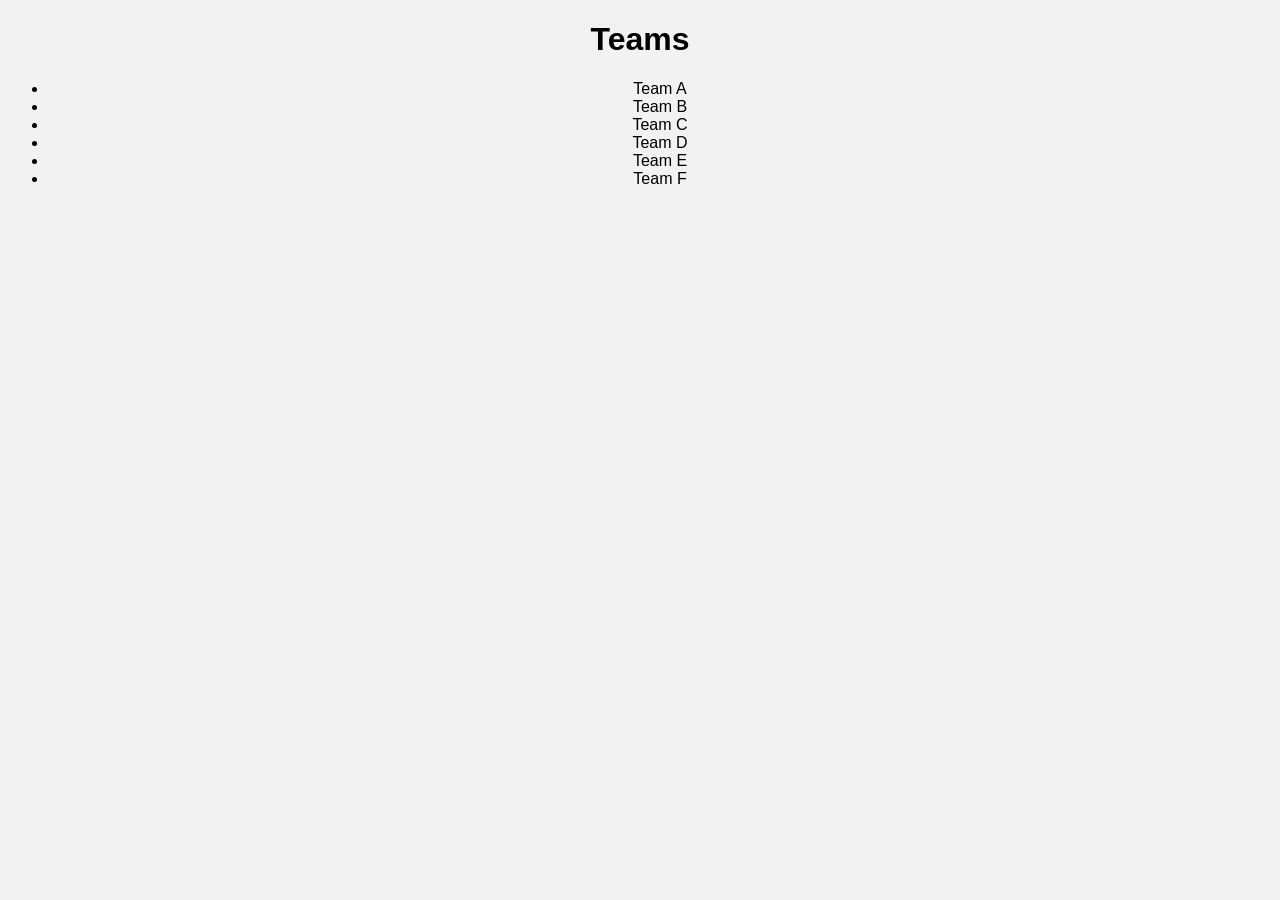
==== teams.html @ 0296d808 "Add files via upload" ====
<!DOCTYPE html>
<html>
<head>
<title>Teams</title>
<link rel="stylesheet" href="style.css">
</head>

<body>

<h1>Teams</h1>

<ul>
<li>Team A</li>
<li>Team B</li>
<li>Team C</li>
<li>Team D</li>
<li>Team E</li>
<li>Team F</li>
</ul>

</body>
</html>
---- style.css ----
body{
font-family: Arial;
text-align:center;
background:#f2f2f2;
}

nav a{
margin:15px;
text-decoration:none;
font-weight:bold;
}

table{
margin:auto;
background:white;
}
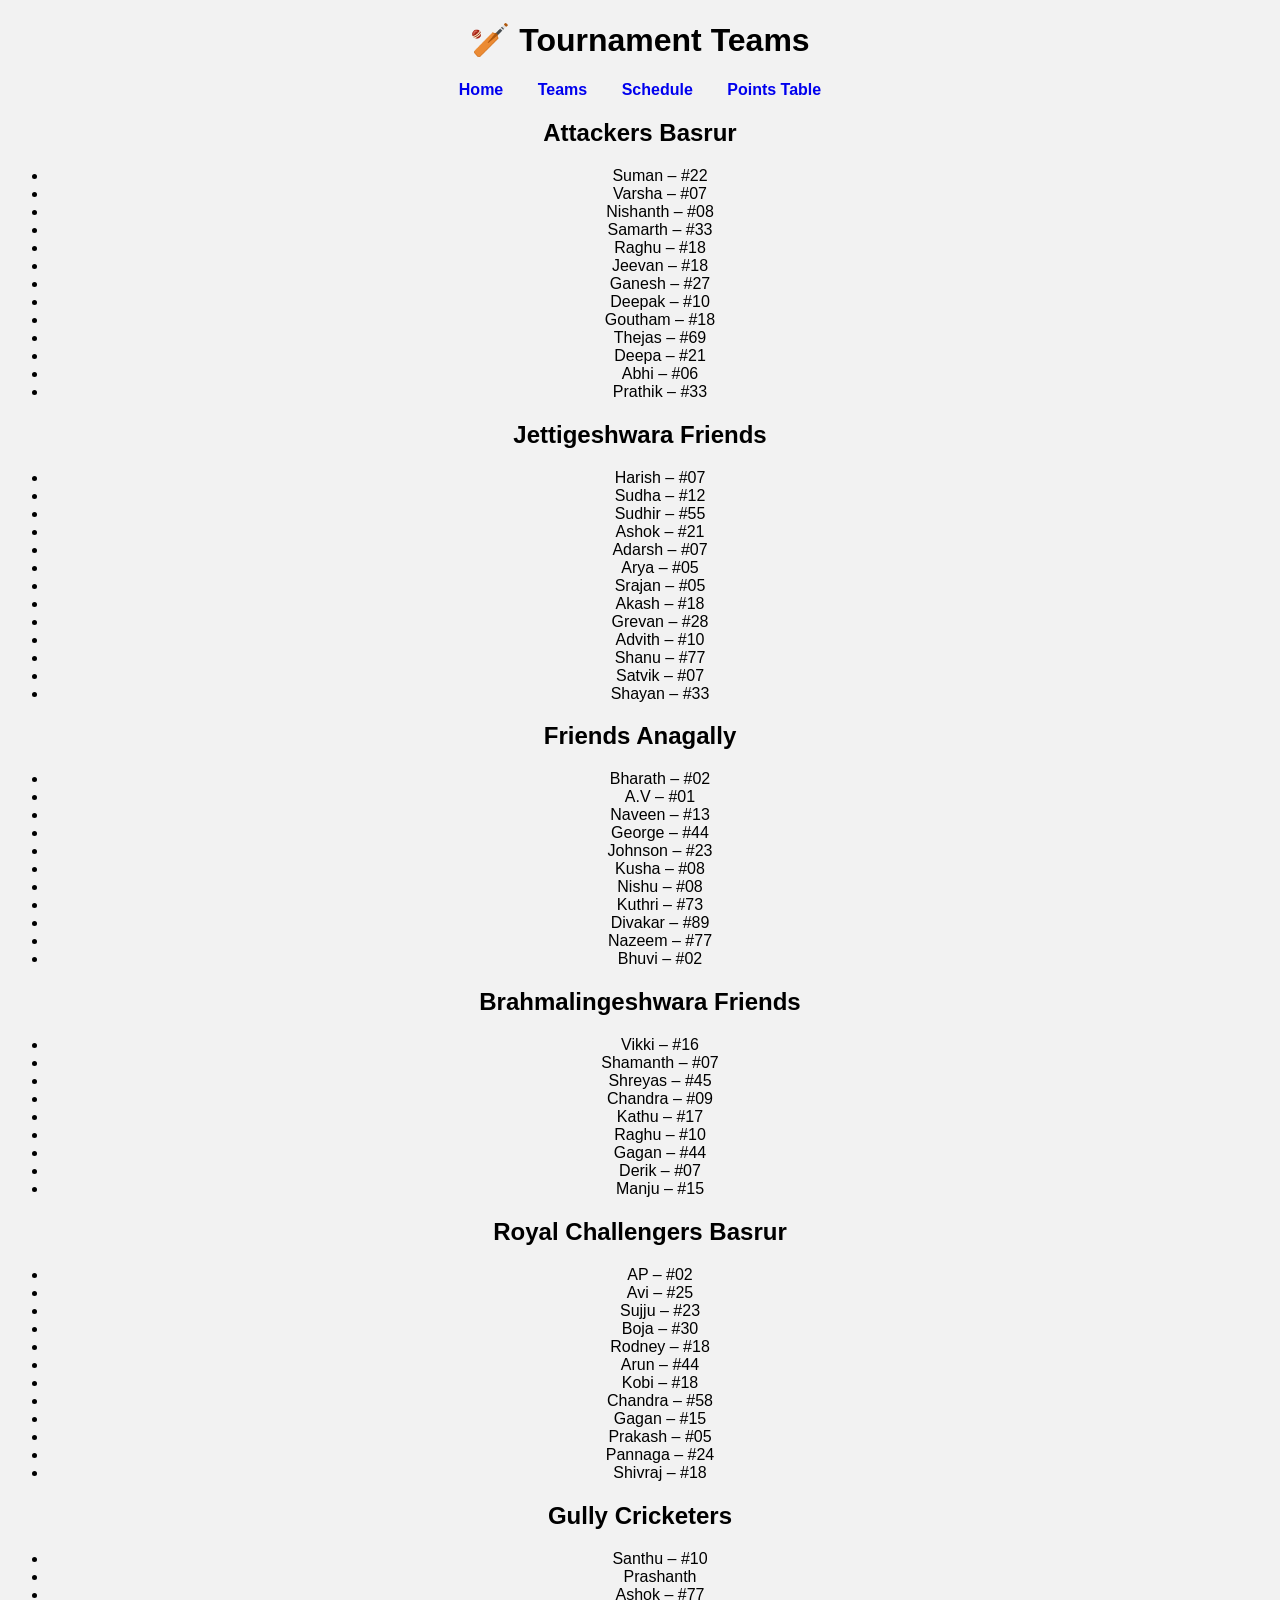
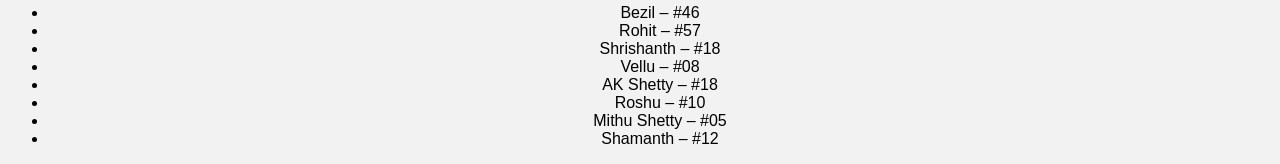
==== commit 1aef0291: "Update teams.html for tournament teams display" ====
--- a/teams.html
+++ b/teams.html
@@ -1,22 +1,129 @@
 <!DOCTYPE html>
 <html>
 <head>
-<title>Teams</title>
+<title>Tournament Teams</title>
 <link rel="stylesheet" href="style.css">
 </head>
 
 <body>
 
-<h1>Teams</h1>
+<h1>🏏 Tournament Teams</h1>
 
+<nav>
+<a href="index.html">Home</a>
+<a href="teams.html">Teams</a>
+<a href="schedule.html">Schedule</a>
+<a href="points.html">Points Table</a>
+</nav>
+
+<section class="container">
+
+<div class="team-card">
+<h2>Attackers Basrur</h2>
 <ul>
-<li>Team A</li>
-<li>Team B</li>
-<li>Team C</li>
-<li>Team D</li>
-<li>Team E</li>
-<li>Team F</li>
+<li>Suman – #22</li>
+<li>Varsha – #07</li>
+<li>Nishanth – #08</li>
+<li>Samarth – #33</li>
+<li>Raghu – #18</li>
+<li>Jeevan – #18</li>
+<li>Ganesh – #27</li>
+<li>Deepak – #10</li>
+<li>Goutham – #18</li>
+<li>Thejas – #69</li>
+<li>Deepa – #21</li>
+<li>Abhi – #06</li>
+<li>Prathik – #33</li>
 </ul>
+</div>
+
+<div class="team-card">
+<h2>Jettigeshwara Friends</h2>
+<ul>
+<li>Harish – #07</li>
+<li>Sudha – #12</li>
+<li>Sudhir – #55</li>
+<li>Ashok – #21</li>
+<li>Adarsh – #07</li>
+<li>Arya – #05</li>
+<li>Srajan – #05</li>
+<li>Akash – #18</li>
+<li>Grevan – #28</li>
+<li>Advith – #10</li>
+<li>Shanu – #77</li>
+<li>Satvik – #07</li>
+<li>Shayan – #33</li>
+</ul>
+</div>
+
+<div class="team-card">
+<h2>Friends Anagally</h2>
+<ul>
+<li>Bharath – #02</li>
+<li>A.V – #01</li>
+<li>Naveen – #13</li>
+<li>George – #44</li>
+<li>Johnson – #23</li>
+<li>Kusha – #08</li>
+<li>Nishu – #08</li>
+<li>Kuthri – #73</li>
+<li>Divakar – #89</li>
+<li>Nazeem – #77</li>
+<li>Bhuvi – #02</li>
+</ul>
+</div>
+
+<div class="team-card">
+<h2>Brahmalingeshwara Friends</h2>
+<ul>
+<li>Vikki – #16</li>
+<li>Shamanth – #07</li>
+<li>Shreyas – #45</li>
+<li>Chandra – #09</li>
+<li>Kathu – #17</li>
+<li>Raghu – #10</li>
+<li>Gagan – #44</li>
+<li>Derik – #07</li>
+<li>Manju – #15</li>
+</ul>
+</div>
+
+<div class="team-card">
+<h2>Royal Challengers Basrur</h2>
+<ul>
+<li>AP – #02</li>
+<li>Avi – #25</li>
+<li>Sujju – #23</li>
+<li>Boja – #30</li>
+<li>Rodney – #18</li>
+<li>Arun – #44</li>
+<li>Kobi – #18</li>
+<li>Chandra – #58</li>
+<li>Gagan – #15</li>
+<li>Prakash – #05</li>
+<li>Pannaga – #24</li>
+<li>Shivraj – #18</li>
+</ul>
+</div>
+
+<div class="team-card">
+<h2>Gully Cricketers</h2>
+<ul>
+<li>Santhu – #10</li>
+<li>Prashanth</li>
+<li>Ashok – #77</li>
+<li>Bezil – #46</li>
+<li>Rohit – #57</li>
+<li>Shrishanth – #18</li>
+<li>Vellu – #08</li>
+<li>AK Shetty – #18</li>
+<li>Roshu – #10</li>
+<li>Mithu Shetty – #05</li>
+<li>Shamanth – #12</li>
+</ul>
+</div>
+
+</section>
 
 </body>
-</html>+</html>
